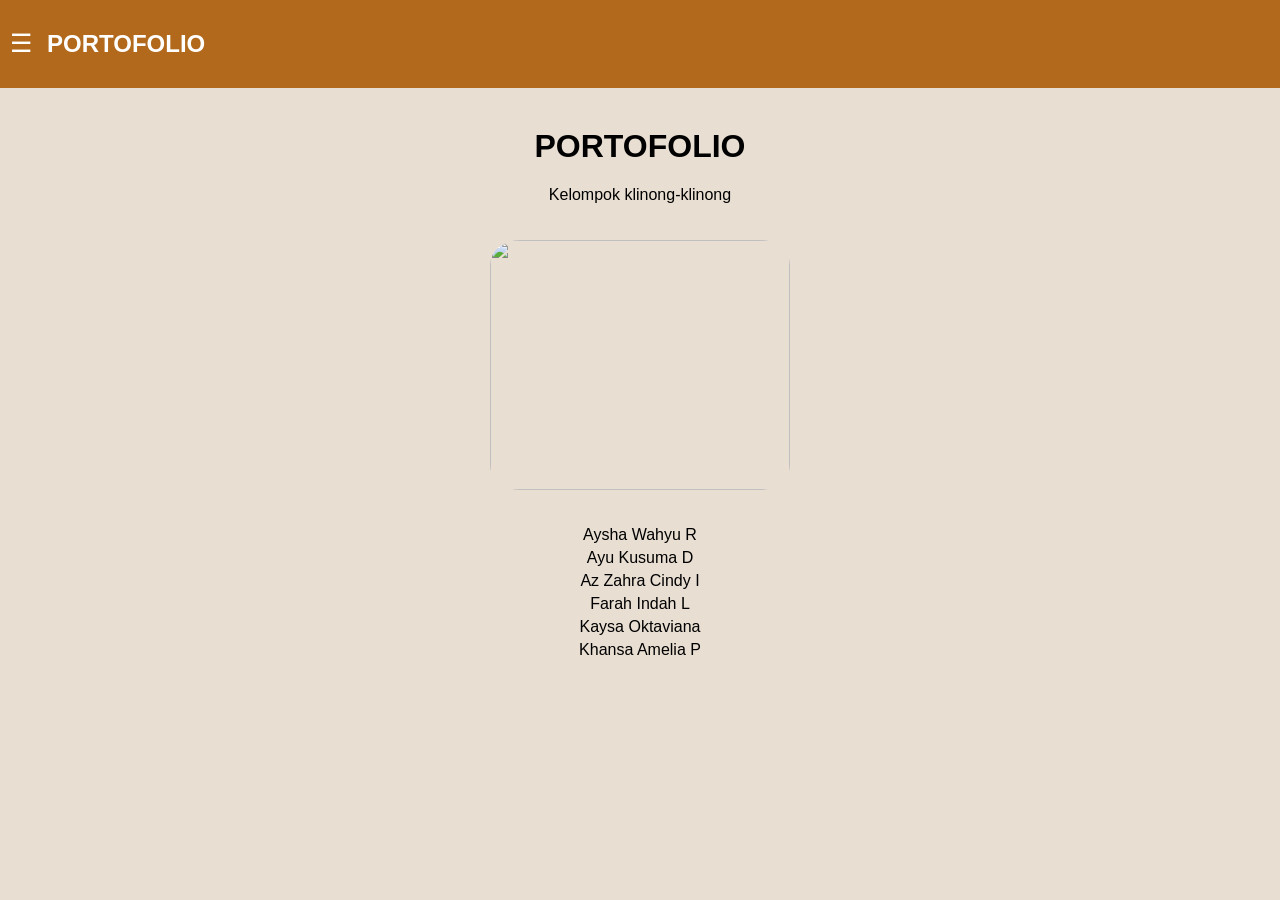
==== index.html @ 94e087f8 "project awal" ====
<!DOCTYPE html>
<html>
<head>
  <title>PORTOFOLIO</title>
  <link rel="stylesheet" href="porto.css">
</head>

<body>

<div class="navbar">
  <span class="menu" onclick="menu()">☰</span>
  <h2>PORTOFOLIO</h2>
</div>

<div id="isiMenu">
  <a href="index.html">Home</a>
  <a href="orang1.html">Aysha</a>
  <a href="orang2.html">Ayu</a>
  <a href="orang3.html">Cindy</a>
  <a href="orang4.html">Farah</a>
  <a href="orang5.html">Kaysa</a>
  <a href="orang6.html">Khansa</a>
</div>

<div class="container">
  <h1>PORTOFOLIO</h1>
  <p>Kelompok klinong-klinong</p>

  <img src="ber6.jpeg" class="foto">

  <div class="anggota">
    <ul>
      <li>Aysha Wahyu R</li>
      <li>Ayu Kusuma D</li>
      <li>Az Zahra Cindy I</li>
      <li>Farah Indah L</li>
      <li>Kaysa Oktaviana</li>
      <li>Khansa Amelia P</li>
    </ul>
  </div>
</div>

<script src="porto.js"></script>

</body>
</html>
---- porto.css ----
body {
  margin: 0;
  font-family: Arial;
  background: #e8ded2;
}

.navbar {
  background: #b2691b;
  color: white;
  display: flex;
  align-items: center;
  padding: 10px;
}

.menu {
  font-size: 25px;
  cursor: pointer;
  margin-right: 15px;
}

#isiMenu {
  display: none;
  background: #d2a679;
  padding: 10px;
}

#isiMenu a {
  display: block;
  text-decoration: none;
  color: black;
  padding: 8px;
  border-radius: 5px;
}

#isiMenu a:hover {
  background: #f5d7b2;
}

.container {
  text-align: center;
  margin-top: 40px;
}

.foto {
  width: 300px;
  height: 250px;
  border-radius: 10%;
  object-fit: cover;
  margin: 20px 0;
}

.anggota ul {
  list-style: none;
  padding: 0;
}

.anggota li {
  margin: 5px 0;
}
body {
  background-image: url('background.jpeg'); 
  background-size: cover;
  background-position: center;
  background-repeat: no-repeat;
}
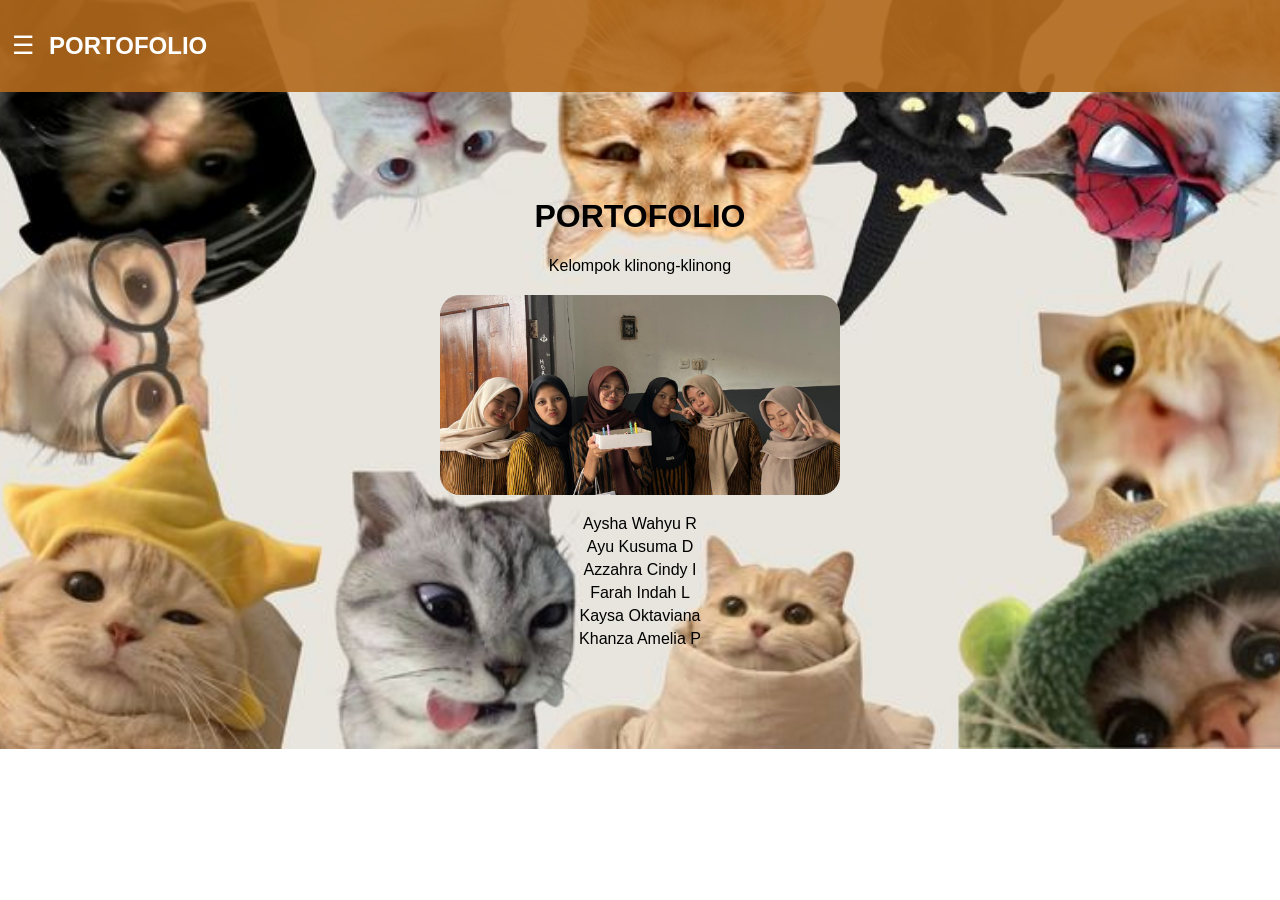
==== commit a8d4c14d: "update portofolio" ====
--- a/index.html
+++ b/index.html
@@ -5,7 +5,7 @@
   <link rel="stylesheet" href="porto.css">
 </head>
 
-<body>
+<body class="home">
 
 <div class="navbar">
   <span class="menu" onclick="menu()">☰</span>
@@ -13,29 +13,28 @@
 </div>
 
 <div id="isiMenu">
-  <a href="index.html">Home</a>
-  <a href="orang1.html">Aysha</a>
-  <a href="orang2.html">Ayu</a>
-  <a href="orang3.html">Cindy</a>
-  <a href="orang4.html">Farah</a>
-  <a href="orang5.html">Kaysa</a>
-  <a href="orang6.html">Khansa</a>
+ <a href="pages/aysha.html">Ayu</a>
+  <a href="pages/ayu.html">Ayu</a>
+<a href="pages/cindy.html">Cindy</a>
+<a href="pages/farah.html">Farah</a>
+<a href="pages/kaysa.html">Kaysa</a>
+<a href="pages/amelia.html">Amelia</a>
 </div>
 
 <div class="container">
   <h1>PORTOFOLIO</h1>
   <p>Kelompok klinong-klinong</p>
 
-  <img src="ber6.jpeg" class="foto">
+  <img src="img/ber6.jpeg" class="foto">
 
   <div class="anggota">
     <ul>
       <li>Aysha Wahyu R</li>
       <li>Ayu Kusuma D</li>
-      <li>Az Zahra Cindy I</li>
+      <li>Azzahra Cindy I</li>
       <li>Farah Indah L</li>
       <li>Kaysa Oktaviana</li>
-      <li>Khansa Amelia P</li>
+      <li>Khanza Amelia P</li>
     </ul>
   </div>
 </div>
--- a/porto.css
+++ b/porto.css
@@ -1,15 +1,24 @@
 body {
   margin: 0;
-  font-family: Arial;
-  background: #e8ded2;
+  font-family: Arial, sans-serif;
+}
+
+.home {
+  background: url('img/background.jpeg') no-repeat center center;
+  background-size: cover;
+}
+
+.profile {
+  background: url('img/background2.jpeg') no-repeat center center;
+  background-size: cover;
 }
 
 .navbar {
-  background: #b2691b;
+  background: rgba(178, 105, 27, 0.9);
   color: white;
   display: flex;
   align-items: center;
-  padding: 10px;
+  padding: 12px;
 }
 
 .menu {
@@ -20,7 +29,7 @@
 
 #isiMenu {
   display: none;
-  background: #d2a679;
+  background: rgba(210, 166, 121, 0.9);
   padding: 10px;
 }
 
@@ -36,17 +45,31 @@
   background: #f5d7b2;
 }
 
+.home .foto {
+  width: 400px;
+  height: 200px;
+  object-fit: cover;
+  border-radius: 20px;
+  margin: 20px auto;
+  display: block;
+}
+
 .container {
   text-align: center;
-  margin-top: 40px;
+  margin: 60px auto;
+  padding: 25px;
+  border-radius: 15px;
+  width: 70%;
+  color: black;
 }
 
 .foto {
-  width: 300px;
-  height: 250px;
-  border-radius: 10%;
+  width: 360px ;
+  height: 350px ;
   object-fit: cover;
-  margin: 20px 0;
+  border-radius: 10px;
+  display: block;
+  margin: 20px auto;
 }
 
 .anggota ul {
@@ -56,10 +79,4 @@
 
 .anggota li {
   margin: 5px 0;
-}
-body {
-  background-image: url('background.jpeg'); 
-  background-size: cover;
-  background-position: center;
-  background-repeat: no-repeat;
 }
